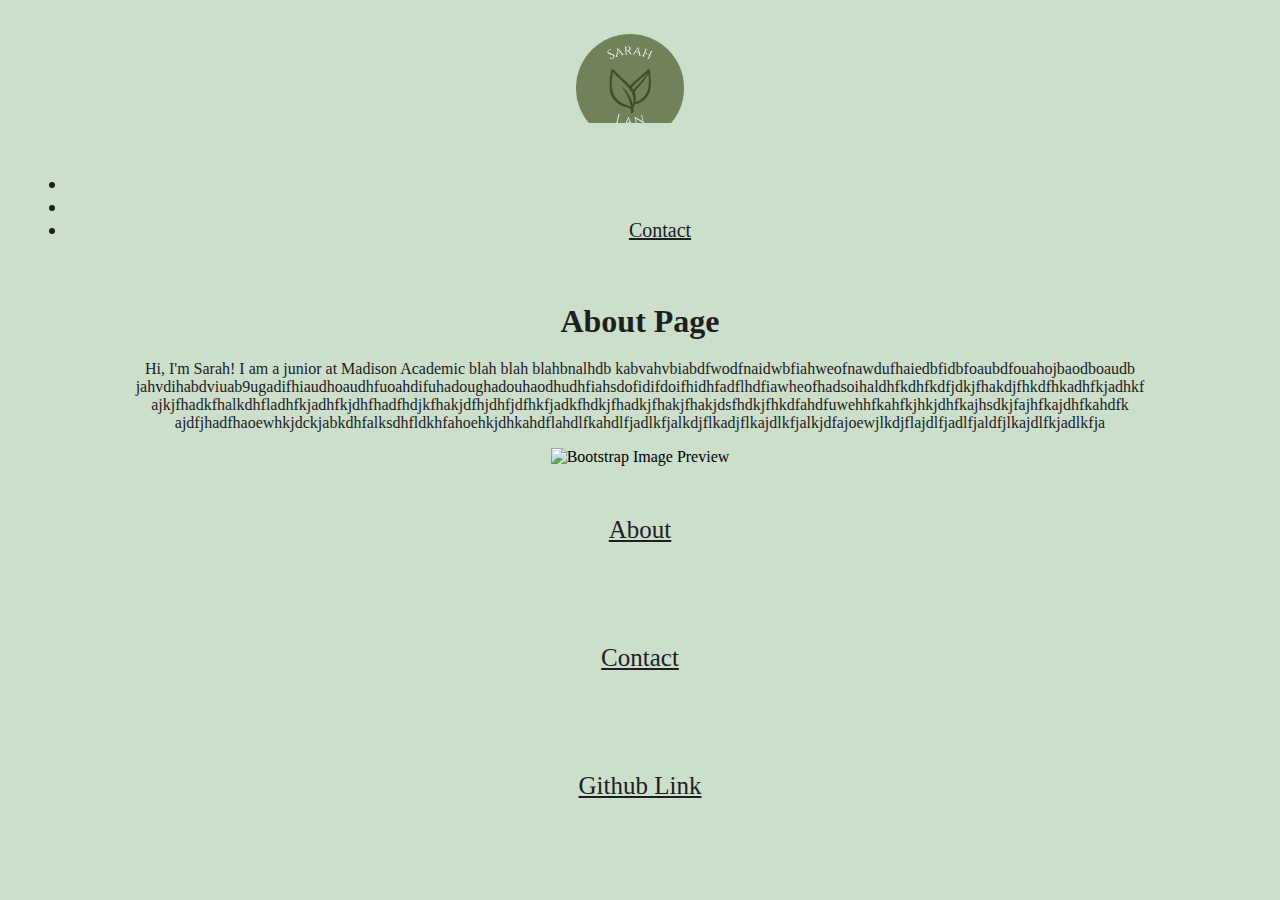
==== about.html @ ce63f9eb "updated html final" ====
<!DOCTYPE html>
<html lang="en">

<head>
  <title>About</title>
  <meta charset="utf-8">
  <meta name="viewport" content="width=device-width, initial-scale=1">
  <link rel="stylesheet" href="https://cdn.jsdelivr.net/npm/bootstrap@4.5.3/dist/css/bootstrap.min.css" integrity="sha384-TX8t27EcRE3e/ihU7zmQxVncDAy5uIKz4rEkgIXeMed4M0jlfIDPvg6uqKI2xXr2" crossorigin="anonymous">
  <link rel="stylesheet" href="https://cdnjs.cloudflare.com/ajax/libs/font-awesome/4.7.0/css/font-awesome.min.css">
  <script src="https://code.jquery.com/jquery-3.5.1.slim.min.js" integrity="sha384-DfXdz2htPH0lsSSs5nCTpuj/zy4C+OGpamoFVy38MVBnE+IbbVYUew+OrCXaRkfj" crossorigin="anonymous"></script>
  <script src="https://cdn.jsdelivr.net/npm/bootstrap@4.5.3/dist/js/bootstrap.bundle.min.js" integrity="sha384-ho+j7jyWK8fNQe+A12Hb8AhRq26LrZ/JpcUGGOn+Y7RsweNrtN/tE3MoK7ZeZDyx" crossorigin="anonymous"></script>

  <link rel="stylesheet" href="styles.css">

</head>

<body>


  <!-- This is the Navigation Bar -->

  <nav class="navbar navbar-expand-lg navbar-light">
    <a class="navbar-brand" href="index.html"><img src="./img/logoo.png" width="120px" height="120px"></a>
    <button class="navbar-toggler" type="button" data-toggle="collapse" data-target="#navbarSupportedContent" aria-controls="navbarSupportedContent" aria-expanded="false" aria-label="Toggle navigation">
      <span class="navbar-toggler-icon"></span>
    </button>
  
    <div class="collapse navbar-collapse" id="navbarSupportedContent">
      <ul class="navbar-nav mr-auto">
        <li class="nav-item active">
          <a class="nav-link" href="index.html">Home <span class="sr-only">(current)</span></a>
        </li>
        <li class="nav-item">
          <a class="nav-link" href="about.html">About</a>
        </li>
        <li class="nav-item">
          <a class="nav-link" href="contact.html">Contact</a>
        </li>
    </div>
  </nav> <!-- End of Nav -->

<h1>About Page</h1>
<p> Hi, I'm Sarah! I am a junior at Madison Academic blah blah blahbnalhdb kabvahvbiabdfwodfnaidwbfiahweofnawdufhaiedbfidbfoaubdfouahojbaodboaudb
  jahvdihabdviuab9ugadifhiaudhoaudhfuoahdifuhadoughadouhaodhudhfiahsdofidifdoifhidhfadflhdfiawheofhadsoihaldhfkdhfkdfjdkjfhakdjfhkdfhkadhfkjadhkf
  ajkjfhadkfhalkdhfladhfkjadhfkjdhfhadfhdjkfhakjdfhjdhfjdfhkfjadkfhdkjfhadkjfhakjfhakjdsfhdkjfhkdfahdfuwehhfkahfkjhkjdhfkajhsdkjfajhfkajdhfkahdfk
  ajdfjhadfhaoewhkjdckjabkdhfalksdhfldkhfahoehkjdhkahdflahdlfkahdlfjadlkfjalkdjflkadjflkajdlkfjalkjdfajoewjlkdjflajdlfjadlfjaldfjlkajdlfkjadlkfja
</p>
<div class="container-fluid">
	<div class="row">
		<div class="col-md-3">
		</div>
		<div class="col-md-6">
			<img alt="Bootstrap Image Preview" src="./img/mountains.png" class="rounded" width="700px" height="400px" />
		</div>
		<div class="col-md-3">
		</div>
	</div>
</div>


<div class="container-fluid">
  <div class="row">
    <div class="col-md-4">
      <a class="text-center" href="about.html"> About</a>
    </div>
    <div class="col-md-4">
      <a class="text-center" href="contact.html">Contact </a>
    </div>
    <div class="col-md-4">
      <a class="text-center" href="https://sarahlan.github.io/Coding-1-Final/"> Github Link </a>
    </div>
  </div>
</div>


</body>

</html>
---- styles.css ----
.nav-link{
    font-family:Cambria, Cochin, Georgia, Times, 'Times New Roman', serif;
    background-color: rgb(203, 223, 203);
    color:rgb(29, 32, 30);
    padding:50px;
}

.navbar-expand-lg {
    background-color: rgb(203, 223, 203);
    color:rgb(29, 32, 30);
    padding:20px;
    text-align: center;
    font-size: 20px;
}

.text-center{
    font-family:Cambria, Cochin, Georgia, Times, 'Times New Roman', serif;
    background-color: rgb(203, 223, 203);
    color:rgb(29, 32, 30);
    padding:50px
}

.col-md-4 {
    background-color: rgb(203, 223, 203);
    color:rgb(29, 32, 30);
    padding:50px;
    text-align: center;
    font-size: 25px;
}

a:hover {
    color: rgb(127, 155, 61);
}

body {
background-color:  rgb(203, 223, 203);
text-align: center;
font-family: Cambria, Cochin, Georgia, Times, 'Times New Roman', serif;
}


h1  {
color:rgb(29, 32, 30);
text-align: center;
font-family:Cambria, Cochin, Georgia, Times, 'Times New Roman', serif;
margin-bottom:20px ;
}

p    {
    color:rgb(29, 32, 30);
    text-align: center;
    font-family:Cambria, Cochin, Georgia, Times, 'Times New Roman', serif;
}
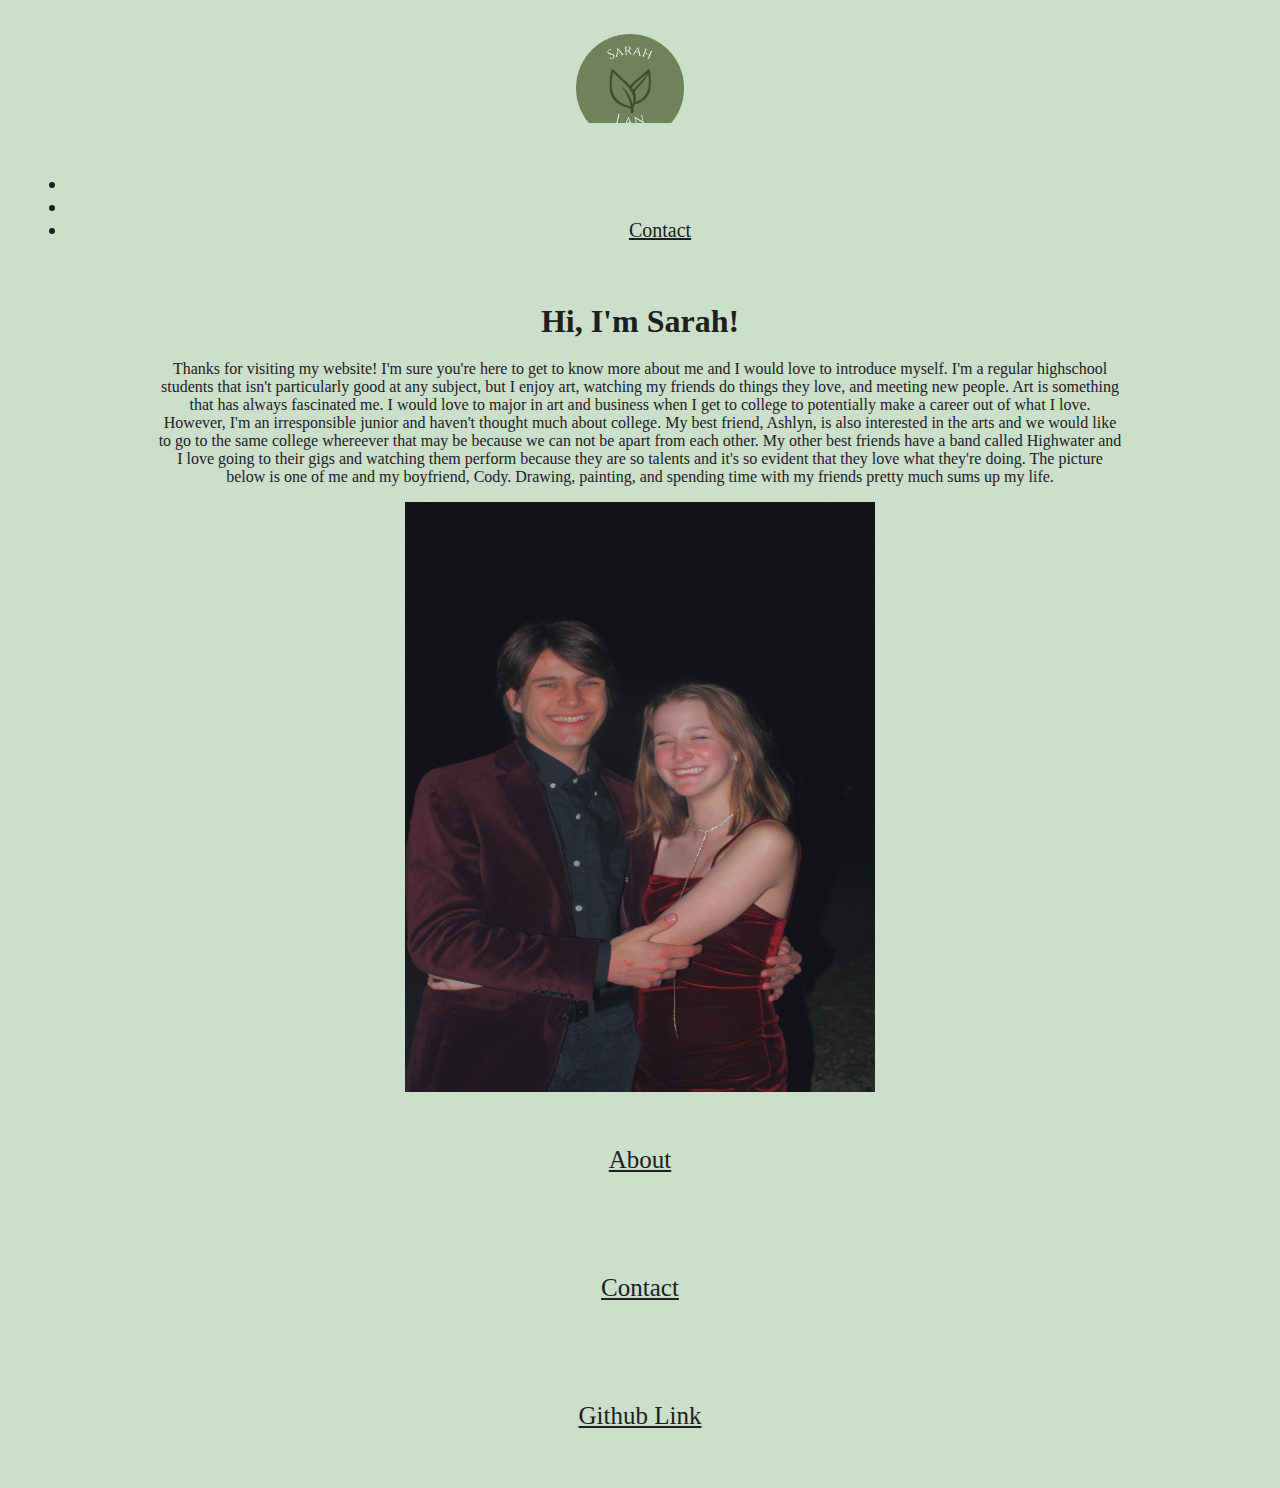
==== commit 6a16779c: "finished" ====
--- a/about.html
+++ b/about.html
@@ -39,18 +39,20 @@
     </div>
   </nav> <!-- End of Nav -->
 
-<h1>About Page</h1>
-<p> Hi, I'm Sarah! I am a junior at Madison Academic blah blah blahbnalhdb kabvahvbiabdfwodfnaidwbfiahweofnawdufhaiedbfidbfoaubdfouahojbaodboaudb
-  jahvdihabdviuab9ugadifhiaudhoaudhfuoahdifuhadoughadouhaodhudhfiahsdofidifdoifhidhfadflhdfiawheofhadsoihaldhfkdhfkdfjdkjfhakdjfhkdfhkadhfkjadhkf
-  ajkjfhadkfhalkdhfladhfkjadhfkjdhfhadfhdjkfhakjdfhjdhfjdfhkfjadkfhdkjfhadkjfhakjfhakjdsfhdkjfhkdfahdfuwehhfkahfkjhkjdhfkajhsdkjfajhfkajdhfkahdfk
-  ajdfjhadfhaoewhkjdckjabkdhfalksdhfldkhfahoehkjdhkahdflahdlfkahdlfjadlkfjalkdjflkadjflkajdlkfjalkjdfajoewjlkdjflajdlfjadlfjaldfjlkajdlfkjadlkfja
+<h1>Hi, I'm Sarah!</h1>
+<p>  Thanks for visiting my website! I'm sure you're here to get to know more about me and I would love to introduce myself. I'm a regular highschool students that isn't particularly
+  good at any subject, but I enjoy art, watching my friends do things they love, and meeting new people. Art is something that has always fascinated me. I would love to major in art
+  and business when I get to college to potentially make a career out of what I love. However, I'm an irresponsible junior and haven't thought much about college. My best friend, Ashlyn,
+  is also interested in the arts and we would like to go to the same college whereever that may be because we can not be apart from each other. My other best friends have a band called
+  Highwater and I love going to their gigs and watching them perform because they are so talents and it's so evident that they love what they're doing. The picture below is one of
+  me and my boyfriend, Cody. Drawing, painting, and spending time with my friends pretty much sums up my life. 
 </p>
 <div class="container-fluid">
 	<div class="row">
 		<div class="col-md-3">
 		</div>
 		<div class="col-md-6">
-			<img alt="Bootstrap Image Preview" src="./img/mountains.png" class="rounded" width="700px" height="400px" />
+			<img alt="Bootstrap Image Preview" src="./img/cody.JPG" class="rounded" width="470px" height="590px" />
 		</div>
 		<div class="col-md-3">
 		</div>
--- a/styles.css
+++ b/styles.css
@@ -50,4 +50,18 @@
     color:rgb(29, 32, 30);
     text-align: center;
     font-family:Cambria, Cochin, Georgia, Times, 'Times New Roman', serif;
+    padding-left:150px;
+    padding-right:150px;
+}
+
+.text-contact {
+    font-family:Cambria, Cochin, Georgia, Times, 'Times New Roman', serif;
+    background-color: rgb(203, 223, 203);
+    color:rgb(29, 32, 30);
+    padding:50px;
+    font-size:30px;
+}
+
+.col-md-5{
+    padding:40px;
 }